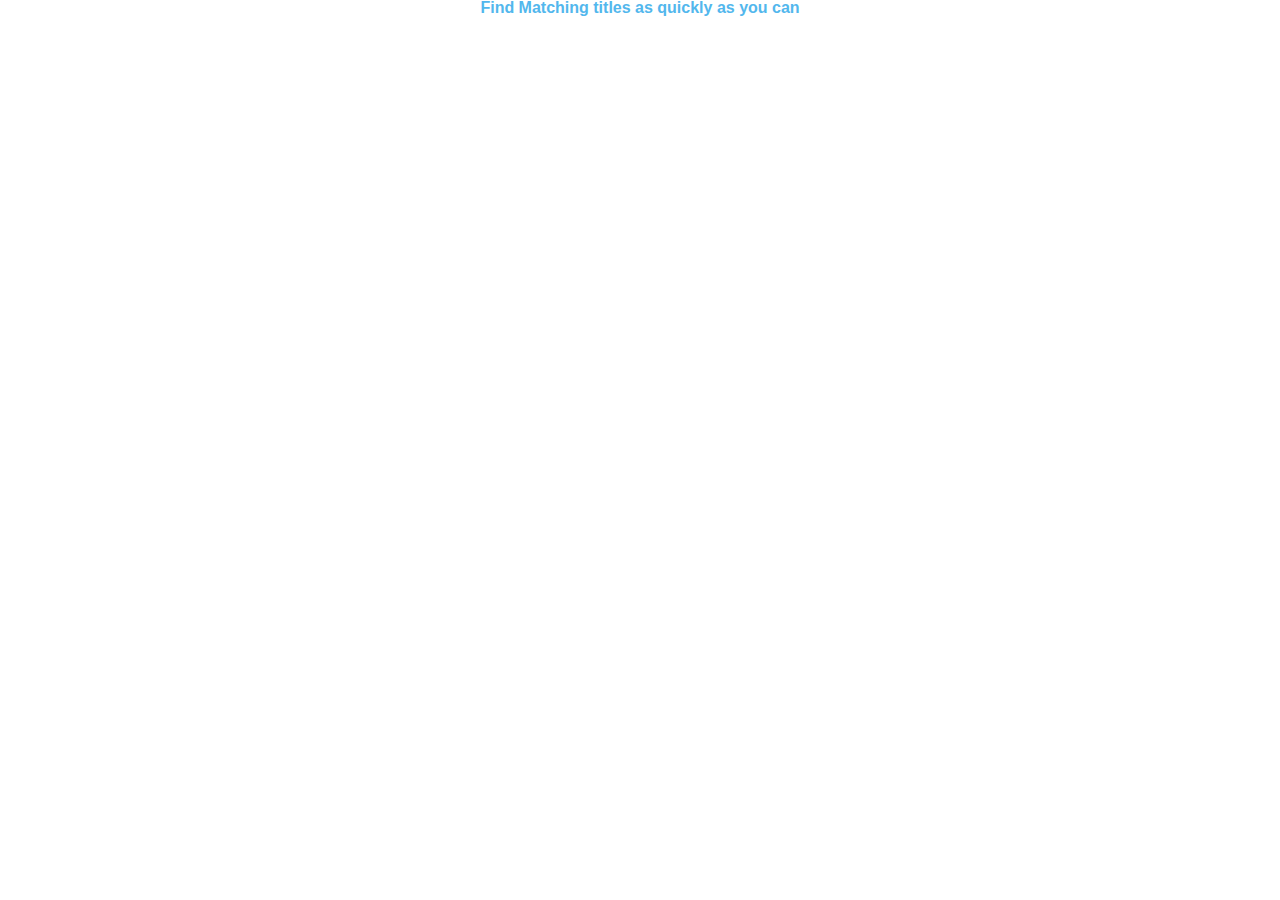
==== index.htm @ 404a63bb "Signed-off-by: Annshuk <annshuks@gmail.com>" ====
<!DOCTYPE html PUBLIC "-//W3C//DTD XHTML 1.0 Strict//EN" "http://www.w3.org/TR/xhtml1/DTD/xhtml1-strict.dtd">
<html xmlns="http://www.w3.org/1999/xhtml">
<head>
<meta http-equiv="Content-Type" content="text/html; charset=utf-8" />
<title>Matching Titles</title>
<link href="stylesheet.css" rel="stylesheet" media="screen" />

</head>
<body>
<div class="fix-wrapper">
		<article class="tile-wrap">
        <h3 class="title">Find Matching titles as quickly as you can</h3>
        	<ul class="match-tiles" id="generateTiles">            
            </ul>        
        </article>
		

</div>


<script src="jquery-1.12.4.js"></script>
<script src="app.js"></script>
</body>
</html>
---- stylesheet.css ----
@charset "utf-8";
/* CSS Document */

html, body, div, span, applet, object, iframe, h1, h2, h3, h4, h5, h6, p, blockquote, pre, a, abbr, acronym, address, big, cite, code, del, dfn, em, img, ins, kbd, q, s, samp, small, strike, strong, sub, sup, tt, var, b, u, i, center, dl, dt, dd, ol, ul, li, fieldset, form, label, legend, table, caption, tbody, tfoot, thead, tr, th, td, article, aside, canvas, details, embed, figure, figcaption, footer, header, hgroup, menu, nav, output, ruby, section, summary, time, mark, audio, video 
{margin: 0;	padding: 0;	border: 0;font-size: 100%;	font: inherit;	vertical-align: baseline; }
*:after, *:before{ box-sizing:border-box;}
article, aside, details, figcaption, figure, footer, header, hgroup, menu, nav, section {display: block; }
/* body  */
body{ font:12px/16px noraml Arial, Helvetica, sans-serif; text-align:center; width:100%; height:100%;}
.title{ font-weight:bold; font-size:12pt; color:#52B7ED; text-align:center}
.fix-wrapper{ width:90%; margin:0 auto; position:relative}
.tile-wrap{width: 500px; display:inline-table }
.match-tiles{ list-style:none; padding:0; margin: 0 auto; width:410px }
.match-tiles li{ width:120px; height:120px; overflow:hidden; background:#CCC; display:block; float:left; margin:2px; border:1px #9D9D9D solid}
.match-tiles li a{ display:block; text-decoration:none; border:0; outline:0}
.match-tiles li a img{ width:100%; height:100%}
.match-tiles li:hover{opacity:.5}
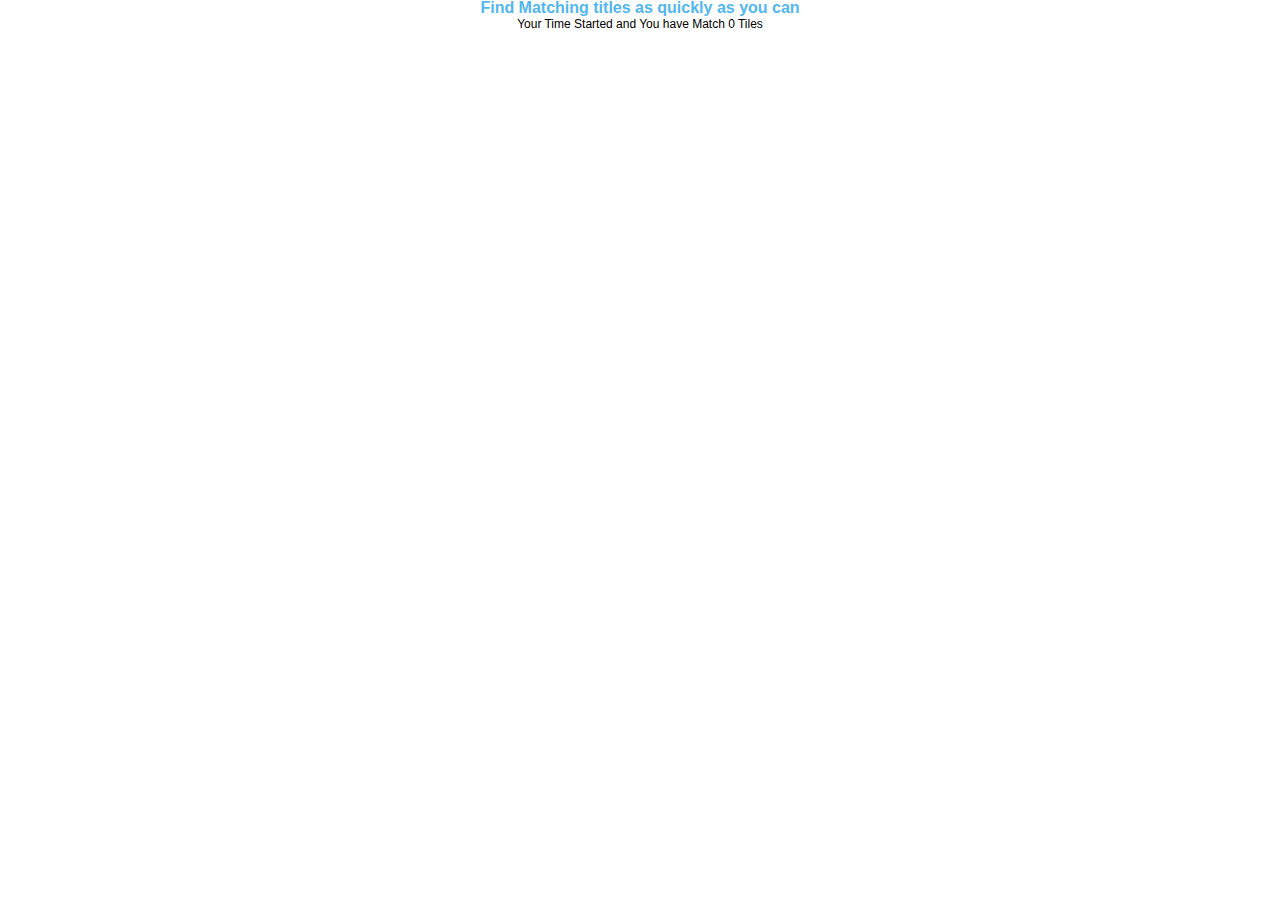
==== commit 33e41767: "Signed-off-by: Annshuk <annshuks@gmail.com>" ====
--- a/index.htm
+++ b/index.htm
@@ -9,12 +9,19 @@
 <body>
 <div class="fix-wrapper">
 		<article class="tile-wrap">
+        	<div class="modal-window center-popup"> </div>
+            <div class="confirmation center-popup">
+            <br />
+            <h3>Good Job. Play Again</h3>
+            <p>You Best Score is : <span id='bestScore'></span></p>
+            <input type="button" value="Play Again" class="myButton" id="resetGame"/>
+               </div>
         <h3 class="title">Find Matching titles as quickly as you can</h3>
-        	<ul class="match-tiles" id="generateTiles">            
+        <p id="timerDesc">Your Time Started <span id="timer"></span> and You have Match <span  id="MatchTiles">0</span> Tiles</p>
+        <p id="status" class="textNotify">Matching Tiles Removed</p>
+        	<ul class="match-tiles" id="memoryCardGame">            
             </ul>        
         </article>
-		
-
 </div>
 
 
--- a/stylesheet.css
+++ b/stylesheet.css
@@ -8,10 +8,90 @@
 /* body  */
 body{ font:12px/16px noraml Arial, Helvetica, sans-serif; text-align:center; width:100%; height:100%;}
 .title{ font-weight:bold; font-size:12pt; color:#52B7ED; text-align:center}
+.textNotify{font-weight:bold; color:#65972D; font-size:11pt;}
 .fix-wrapper{ width:90%; margin:0 auto; position:relative}
-.tile-wrap{width: 500px; display:inline-table }
-.match-tiles{ list-style:none; padding:0; margin: 0 auto; width:410px }
-.match-tiles li{ width:120px; height:120px; overflow:hidden; background:#CCC; display:block; float:left; margin:2px; border:1px #9D9D9D solid}
-.match-tiles li a{ display:block; text-decoration:none; border:0; outline:0}
-.match-tiles li a img{ width:100%; height:100%}
-.match-tiles li:hover{opacity:.5}+.tile-wrap{width: 500px; display:inline-table;position:relative }
+.center-popup{ top:0; left:0; bottom:0; right:0; margin:auto;  display:none; }
+.modal-window{ width:100%; height:100vm; position: absolute; z-index:5; background:#333; opacity:.5;}
+.confirmation{ width:300px; height:120px; position:fixed; background-color:#CDD8E9; border:1px #598FE1 solid; z-index:6; opacity:1}
+.match-tiles{ list-style:none; padding:0; margin: 0 auto; width:410px; position:relative}
+.match-tiles li{ width:120px; height:120px; overflow:hidden; background:#CCC; display:block; float:left; margin:2px; border:1px #9D9D9D solid; position:relative; z-index:2}
+.match-tiles li .inside{width: 100%; height: 100%;  display: block;  -webkit-transform-style: preserve-3d;   transform-style: preserve-3d;   -webkit-transition: .4s ease-in-out;   transition: .4s ease-in-out;   background: white;}
+.match-tiles li .front, .inside.picked , .inside.matched{
+   -webkit-transform: rotateX(180deg);
+    transform: rotateX(180deg);
+	-webkit-animation: 1s matchAnim ease-in-out;
+    animation: 1s matchAnim ease-in-out;
+    -webkit-animation-delay: .4s;
+     animation-delay: .4s;	
+}
+.match-tiles li .front, .match-tiles li .back{ 
+    border: 1px solid black;
+    -webkit-backface-visibility: hidden;
+    backface-visibility: hidden;
+    position: absolute;
+    top: 0;
+    left: 0;
+    width: 100%;
+    height: 100%;    
+}
+.match-tiles li .back{ background:url(block.png) no-repeat center center; display:block; }
+.match-tiles li .front img{ width:100%; height:100%}
+.match-tiles li:hover{opacity:.5}   
+@-webkit-keyframes matchAnim {
+  0% {
+    background: #bcffcc;
+  }
+  100% {
+    background: white;
+  }
+}
+
+@keyframes matchAnim {
+  0% {
+    background: #bcffcc;
+  }
+  100% {
+    background: white;
+  }
+}
+
+.myButton {
+	-moz-box-shadow:inset 0px -23px 7px 0px #3498c7;
+	-webkit-box-shadow:inset 0px -23px 7px 0px #3498c7;
+	box-shadow:inset 0px -23px 7px 0px #3498c7;
+	background:-webkit-gradient(linear, left top, left bottom, color-stop(0.05, #2dabf9), color-stop(1, #0688fa));
+	background:-moz-linear-gradient(top, #2dabf9 5%, #0688fa 100%);
+	background:-webkit-linear-gradient(top, #2dabf9 5%, #0688fa 100%);
+	background:-o-linear-gradient(top, #2dabf9 5%, #0688fa 100%);
+	background:-ms-linear-gradient(top, #2dabf9 5%, #0688fa 100%);
+	background:linear-gradient(to bottom, #2dabf9 5%, #0688fa 100%);
+	filter:progid:DXImageTransform.Microsoft.gradient(startColorstr='#2dabf9', endColorstr='#0688fa',GradientType=0);
+	background-color:#2dabf9;
+	-moz-border-radius:3px;
+	-webkit-border-radius:3px;
+	border-radius:3px;
+	border:1px solid #0b0e07;
+	display:inline-block;
+	cursor:pointer;
+	color:#ffffff;
+	font-family:Arial;
+	font-size:15px;
+	padding:6px 15px;
+	text-decoration:none;
+	text-shadow:0px 1px 0px #263666;
+}
+.myButton:hover {
+	background:-webkit-gradient(linear, left top, left bottom, color-stop(0.05, #0688fa), color-stop(1, #2dabf9));
+	background:-moz-linear-gradient(top, #0688fa 5%, #2dabf9 100%);
+	background:-webkit-linear-gradient(top, #0688fa 5%, #2dabf9 100%);
+	background:-o-linear-gradient(top, #0688fa 5%, #2dabf9 100%);
+	background:-ms-linear-gradient(top, #0688fa 5%, #2dabf9 100%);
+	background:linear-gradient(to bottom, #0688fa 5%, #2dabf9 100%);
+	filter:progid:DXImageTransform.Microsoft.gradient(startColorstr='#0688fa', endColorstr='#2dabf9',GradientType=0);
+	background-color:#0688fa;
+}
+.myButton:active {
+	position:relative;
+	top:1px;
+}